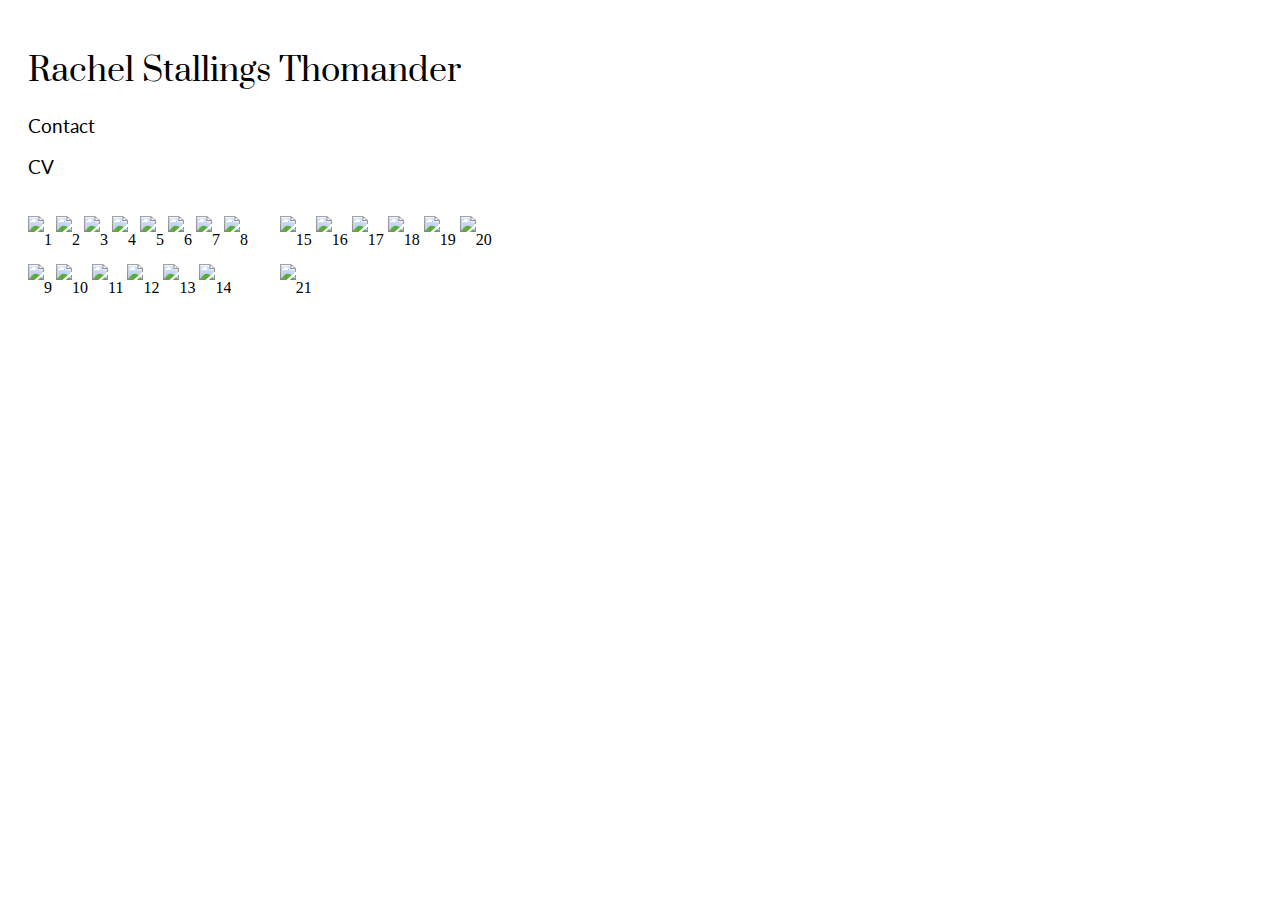
==== index.html @ a086eb4f "Update index.html" ====
<!doctype html>
<html class="no-js" lang="">
    <head>
        <meta charset="utf-8">
        <meta http-equiv="x-ua-compatible" content="ie=edge">
        <title>Rachel Stallings Thomander</title>
        <meta name="description" content="">
        <meta name="viewport" content="width=device-width, initial-scale=1">
        
        <!-- Place favicon.ico and apple-touch-icon.png in the root directory -->
        <link rel="apple-touch-icon" href="apple-touch-icon.png">
        <link href="https://fonts.googleapis.com/css?family=Lato|Prata" rel="stylesheet">
        <link rel="stylesheet" href="style.css">
        <script src="https://cdnjs.cloudflare.com/ajax/libs/modernizr/2.8.3/modernizr.min.js"></script>

        <!--<link rel="stylesheet" href="css/main.css"> -->
        <link rel="apple-touch-icon" sizes="180x180" href="/apple-touch-icon.png">
        <link rel="icon" type="image/png" sizes="32x32" href="/favicon-32x32.png">
        <link rel="icon" type="image/png" sizes="16x16" href="/favicon-16x16.png">
        <link rel="manifest" href="/site.webmanifest">
        <link rel="mask-icon" href="/safari-pinned-tab.svg" color="#5bbad5">
        <meta name="msapplication-TileColor" content="#da532c">
        <meta name="theme-color" content="#ffffff">
    </head>
    <div class="header">
            <h1>Rachel Stallings Thomander</h1>
            <a href="contact.html"><h3>Contact</h3></a> 
            <a href="cv.html"><h3>CV</h3></a>
    </div>
    <body>
    	<div class="images">
		<a href="https://ibb.co/rcxz1k2"><img src="https://i.ibb.co/WPkMYnv/1.jpg" alt="1" border="0"></a>
<a href="https://ibb.co/18HjDWr"><img src="https://i.ibb.co/zGKDyvX/2.jpg" alt="2" border="0"></a>
<a href="https://ibb.co/cwv9C4p"><img src="https://i.ibb.co/3vsbMg8/3.jpg" alt="3" border="0"></a>
<a href="https://ibb.co/pvbBSfv"><img src="https://i.ibb.co/rGFRVxG/4.jpg" alt="4" border="0"></a>
<a href="https://ibb.co/QQGMpFY"><img src="https://i.ibb.co/Pj8gFZ1/5.jpg" alt="5" border="0"></a>
<a href="https://ibb.co/9Hsv4y1"><img src="https://i.ibb.co/r24tp5z/6.jpg" alt="6" border="0"></a>
<a href="https://ibb.co/zfgSphy"><img src="https://i.ibb.co/DKF7hDx/7.jpg" alt="7" border="0"></a>
<a href="https://ibb.co/HFsKGRm"><img src="https://i.ibb.co/4mGF4CB/8.jpg" alt="8" border="0"></a>
<a href="https://ibb.co/gv1Ymsz"><img src="https://i.ibb.co/wJHtBDM/9.jpg" alt="9" border="0"></a>
<a href="https://ibb.co/PG8953Z"><img src="https://i.ibb.co/RTWBCZp/10.jpg" alt="10" border="0"></a>
<a href="https://ibb.co/k9G1FQy"><img src="https://i.ibb.co/pR1ypJP/11.jpg" alt="11" border="0"></a>
<a href="https://ibb.co/wNLnzqf"><img src="https://i.ibb.co/8DBy7wH/12.jpg" alt="12" border="0"></a>
<a href="https://ibb.co/TH08mM7"><img src="https://i.ibb.co/GVM2cQ8/13.jpg" alt="13" border="0"></a>
<a href="https://ibb.co/sPMKSgf"><img src="https://i.ibb.co/wLxSHdk/14.jpg" alt="14" border="0"></a>
<a href="https://ibb.co/yFHLMKk"><img src="https://i.ibb.co/3mgt8VF/15.jpg" alt="15" border="0"></a>
<a href="https://ibb.co/MVcLP9G"><img src="https://i.ibb.co/yy6JgVY/16.jpg" alt="16" border="0"></a>
<a href="https://ibb.co/W5RPbz1"><img src="https://i.ibb.co/T2NbV05/17.jpg" alt="17" border="0"></a>
<a href="https://ibb.co/Y2WhqC7"><img src="https://i.ibb.co/y0Rqb9n/18.jpg" alt="18" border="0"></a>
<a href="https://ibb.co/TkZMrqC"><img src="https://i.ibb.co/CzqKWsr/19.jpg" alt="19" border="0"></a>
<a href="https://ibb.co/nm0BFS9"><img src="https://i.ibb.co/Syxczpb/20.jpg" alt="20" border="0"></a>
<a href="https://ibb.co/QvFv2Vn"><img src="https://i.ibb.co/Zz6znrK/21.jpg" alt="21" border="0"></a>
    	</div>
        <script src="http://code.jquery.com/jquery-1.12.4.min.js"></script>
        <script>window.jQuery || document.write('<script src="js/vendor/jquery-1.12.4.min.js"><\/script>')</script>

        <!-- Google Analytics: change UA-XXXXX-Y to be your site's ID. -->
        <script>
            window.ga=function(){ga.q.push(arguments)};ga.q=[];ga.l=+new Date;
            ga('create','UA-XXXXX-Y','auto');ga('send','pageview')
        </script>
        <script src="https://www.google-analytics.com/analytics.js" async defer></script>
    </body>
</html>
---- style.css ----
h1 {
	color:  black;
	font-family: 'Prata', serif;
	font-weight: normal;
}

h3 {
	font-family: 'Lato', sans-serif;
	font-weight: normal;

}

.header {
	margin: 20px 0px -10px 20px;
	width:  1000px;
	display: inline-block;
	padding-bottom: 30px
}


img {

  width: 100% !important;
  height: auto !important;
}

.images {
 margin-left: 20px;
 line-height: 3;
 margin-right: 5px;
   
  -webkit-column-count: 5;
  -webkit-column-gap:   20px;
  -moz-column-count:    5;
  -moz-column-gap:      20px;
  column-count:         5;
  column-gap:           20px;  

}

a {
		text-decoration:none;
		color:  black;
}

iframe {
	width:  100%;
}

a:hover { 
    color: #d85693;
}

.pink:hover{
	color:  #d85693;
}

@media (max-width: 1200px) {
  .images {
  -moz-column-count:    4;
  -webkit-column-count: 4;
  column-count:         4;
  }
  .header {
	margin: 20px 0px -10px 20px;
	width:  75%;
	display: inline-block;
	padding-bottom: 30px
}
}
@media (max-width: 1000px) {
  .images {
  -moz-column-count:    3;
  -webkit-column-count: 3;
  column-count:         3;
  }
    .header {
	margin: 20px 0px -10px 20px;
	width:  75%;
	display: inline-block;
	padding-bottom: 30px
}
}
@media (max-width: 800px) {
  .images {
  -moz-column-count:    2;
  -webkit-column-count: 2;
  column-count:         2;
  }
    .header {
	margin: 20px 0px -10px 20px;
	width:  75%;
	display: inline-block;
	padding-bottom: 30px
}
}
@media (max-width: 400px) {
  .images {
  -moz-column-count:    1;
  -webkit-column-count: 1;
  column-count:         1;
  }
    .header {
	margin: 20px 0px -10px 20px;
	width:  75%;
	display: inline-block;
	padding-bottom: 30px
}
}
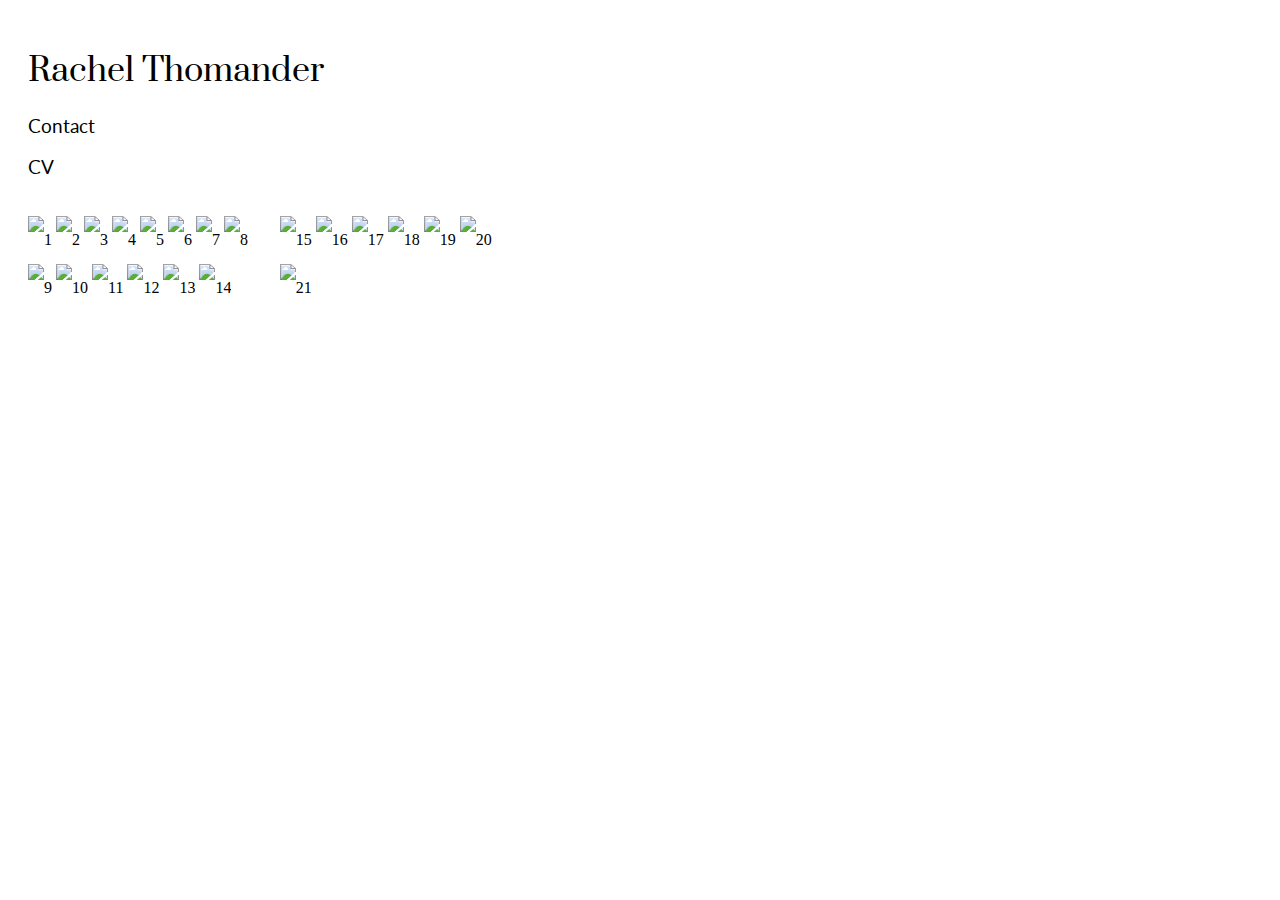
==== commit 56d8c037: "Update index.html" ====
--- a/index.html
+++ b/index.html
@@ -3,7 +3,7 @@
     <head>
         <meta charset="utf-8">
         <meta http-equiv="x-ua-compatible" content="ie=edge">
-        <title>Rachel Stallings Thomander</title>
+        <title>Rachel Thomander</title>
         <meta name="description" content="">
         <meta name="viewport" content="width=device-width, initial-scale=1">
         
@@ -11,6 +11,23 @@
         <link rel="apple-touch-icon" href="apple-touch-icon.png">
         <link href="https://fonts.googleapis.com/css?family=Lato|Prata" rel="stylesheet">
         <link rel="stylesheet" href="style.css">
+	    <link rel="apple-touch-icon" sizes="57x57" href="/apple-icon-57x57.png">
+<link rel="apple-touch-icon" sizes="60x60" href="/apple-icon-60x60.png">
+<link rel="apple-touch-icon" sizes="72x72" href="/apple-icon-72x72.png">
+<link rel="apple-touch-icon" sizes="76x76" href="/apple-icon-76x76.png">
+<link rel="apple-touch-icon" sizes="114x114" href="/apple-icon-114x114.png">
+<link rel="apple-touch-icon" sizes="120x120" href="/apple-icon-120x120.png">
+<link rel="apple-touch-icon" sizes="144x144" href="/apple-icon-144x144.png">
+<link rel="apple-touch-icon" sizes="152x152" href="/apple-icon-152x152.png">
+<link rel="apple-touch-icon" sizes="180x180" href="/apple-icon-180x180.png">
+<link rel="icon" type="image/png" sizes="192x192"  href="/android-icon-192x192.png">
+<link rel="icon" type="image/png" sizes="32x32" href="/favicon-32x32.png">
+<link rel="icon" type="image/png" sizes="96x96" href="/favicon-96x96.png">
+<link rel="icon" type="image/png" sizes="16x16" href="/favicon-16x16.png">
+<link rel="manifest" href="/manifest.json">
+<meta name="msapplication-TileColor" content="#ffffff">
+<meta name="msapplication-TileImage" content="/ms-icon-144x144.png">
+<meta name="theme-color" content="#ffffff">
         <script src="https://cdnjs.cloudflare.com/ajax/libs/modernizr/2.8.3/modernizr.min.js"></script>
 
         <!--<link rel="stylesheet" href="css/main.css"> -->
@@ -23,7 +40,7 @@
         <meta name="theme-color" content="#ffffff">
     </head>
     <div class="header">
-            <h1>Rachel Stallings Thomander</h1>
+            <h1>Rachel Thomander</h1>
             <a href="contact.html"><h3>Contact</h3></a> 
             <a href="cv.html"><h3>CV</h3></a>
     </div>
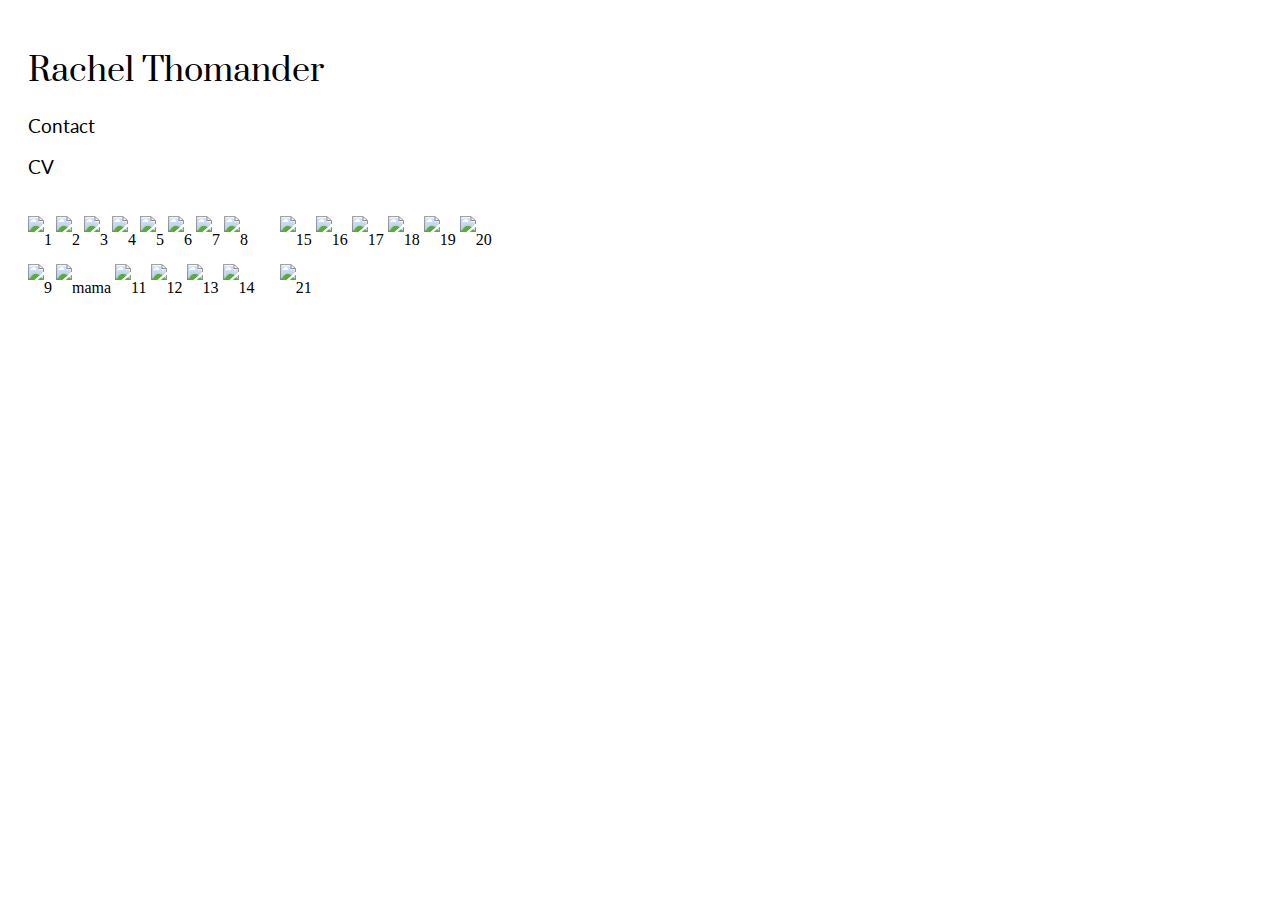
==== commit c7d61ff9: "Update index.html" ====
--- a/index.html
+++ b/index.html
@@ -55,7 +55,7 @@
 <a href="https://ibb.co/zfgSphy"><img src="https://i.ibb.co/DKF7hDx/7.jpg" alt="7" border="0"></a>
 <a href="https://ibb.co/HFsKGRm"><img src="https://i.ibb.co/4mGF4CB/8.jpg" alt="8" border="0"></a>
 <a href="https://ibb.co/gv1Ymsz"><img src="https://i.ibb.co/wJHtBDM/9.jpg" alt="9" border="0"></a>
-<a href="https://ibb.co/PG8953Z"><img src="https://i.ibb.co/RTWBCZp/10.jpg" alt="10" border="0"></a>
+<a href="https://ibb.co/3N2WzJ7"><img src="https://i.ibb.co/pzcZymx/mama.png" alt="mama" border="0"></a>
 <a href="https://ibb.co/k9G1FQy"><img src="https://i.ibb.co/pR1ypJP/11.jpg" alt="11" border="0"></a>
 <a href="https://ibb.co/wNLnzqf"><img src="https://i.ibb.co/8DBy7wH/12.jpg" alt="12" border="0"></a>
 <a href="https://ibb.co/TH08mM7"><img src="https://i.ibb.co/GVM2cQ8/13.jpg" alt="13" border="0"></a>
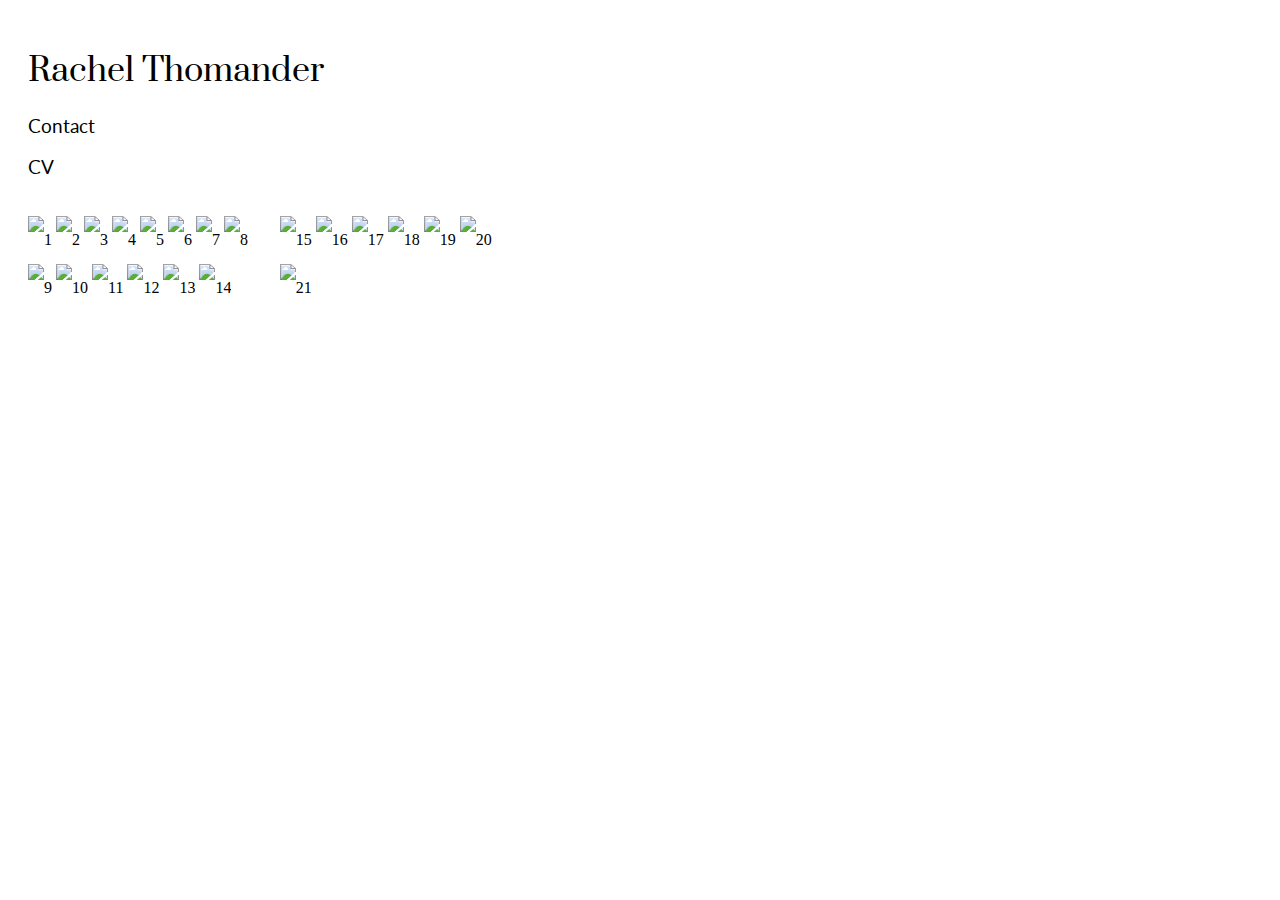
==== commit 5da70841: "Update index.html" ====
--- a/index.html
+++ b/index.html
@@ -46,27 +46,28 @@
     </div>
     <body>
     	<div class="images">
-		<a href="https://ibb.co/rcxz1k2"><img src="https://i.ibb.co/WPkMYnv/1.jpg" alt="1" border="0"></a>
-<a href="https://ibb.co/18HjDWr"><img src="https://i.ibb.co/zGKDyvX/2.jpg" alt="2" border="0"></a>
-<a href="https://ibb.co/cwv9C4p"><img src="https://i.ibb.co/3vsbMg8/3.jpg" alt="3" border="0"></a>
-<a href="https://ibb.co/pvbBSfv"><img src="https://i.ibb.co/rGFRVxG/4.jpg" alt="4" border="0"></a>
-<a href="https://ibb.co/QQGMpFY"><img src="https://i.ibb.co/Pj8gFZ1/5.jpg" alt="5" border="0"></a>
-<a href="https://ibb.co/9Hsv4y1"><img src="https://i.ibb.co/r24tp5z/6.jpg" alt="6" border="0"></a>
-<a href="https://ibb.co/zfgSphy"><img src="https://i.ibb.co/DKF7hDx/7.jpg" alt="7" border="0"></a>
-<a href="https://ibb.co/HFsKGRm"><img src="https://i.ibb.co/4mGF4CB/8.jpg" alt="8" border="0"></a>
-<a href="https://ibb.co/gv1Ymsz"><img src="https://i.ibb.co/wJHtBDM/9.jpg" alt="9" border="0"></a>
-<a href="https://ibb.co/3N2WzJ7"><img src="https://i.ibb.co/pzcZymx/mama.png" alt="mama" border="0"></a>
-<a href="https://ibb.co/k9G1FQy"><img src="https://i.ibb.co/pR1ypJP/11.jpg" alt="11" border="0"></a>
-<a href="https://ibb.co/wNLnzqf"><img src="https://i.ibb.co/8DBy7wH/12.jpg" alt="12" border="0"></a>
-<a href="https://ibb.co/TH08mM7"><img src="https://i.ibb.co/GVM2cQ8/13.jpg" alt="13" border="0"></a>
-<a href="https://ibb.co/sPMKSgf"><img src="https://i.ibb.co/wLxSHdk/14.jpg" alt="14" border="0"></a>
-<a href="https://ibb.co/yFHLMKk"><img src="https://i.ibb.co/3mgt8VF/15.jpg" alt="15" border="0"></a>
-<a href="https://ibb.co/MVcLP9G"><img src="https://i.ibb.co/yy6JgVY/16.jpg" alt="16" border="0"></a>
-<a href="https://ibb.co/W5RPbz1"><img src="https://i.ibb.co/T2NbV05/17.jpg" alt="17" border="0"></a>
-<a href="https://ibb.co/Y2WhqC7"><img src="https://i.ibb.co/y0Rqb9n/18.jpg" alt="18" border="0"></a>
-<a href="https://ibb.co/TkZMrqC"><img src="https://i.ibb.co/CzqKWsr/19.jpg" alt="19" border="0"></a>
-<a href="https://ibb.co/nm0BFS9"><img src="https://i.ibb.co/Syxczpb/20.jpg" alt="20" border="0"></a>
-<a href="https://ibb.co/QvFv2Vn"><img src="https://i.ibb.co/Zz6znrK/21.jpg" alt="21" border="0"></a>
+		
+		<a href="https://ibb.co/QkTSYVv"><img src="https://i.ibb.co/zFB9PgV/1.jpg" alt="1" border="0"></a>
+<a href="https://ibb.co/pdGWPk0"><img src="https://i.ibb.co/BBd4PYz/2.jpg" alt="2" border="0"></a>
+<a href="https://ibb.co/K9Y0FTn"><img src="https://i.ibb.co/4jcmPhk/3.jpg" alt="3" border="0"></a>
+<a href="https://ibb.co/YtNw947"><img src="https://i.ibb.co/p315D6v/4.jpg" alt="4" border="0"></a>
+<a href="https://ibb.co/cJx55KJ"><img src="https://i.ibb.co/SNJTTDN/5.jpg" alt="5" border="0"></a>
+<a href="https://ibb.co/fFbJqVj"><img src="https://i.ibb.co/9gJPcmQ/6.jpg" alt="6" border="0"></a>
+<a href="https://ibb.co/wL6w57H"><img src="https://i.ibb.co/X4J3cDB/7.jpg" alt="7" border="0"></a>
+<a href="https://ibb.co/mCCfZ3p"><img src="https://i.ibb.co/8DD1vHk/8.jpg" alt="8" border="0"></a>
+<a href="https://ibb.co/hdyY60K"><img src="https://i.ibb.co/NNsTvRL/9.jpg" alt="9" border="0"></a>
+<a href="https://ibb.co/HnNWGRt"><img src="https://i.ibb.co/dGbdkXP/10.png" alt="10" border="0"></a>
+<a href="https://ibb.co/v1FYTKk"><img src="https://i.ibb.co/zsMJB0Z/11.jpg" alt="11" border="0"></a>
+<a href="https://ibb.co/60RntHD"><img src="https://i.ibb.co/yFnfk6g/12.jpg" alt="12" border="0"></a>
+<a href="https://ibb.co/T4FRp5N"><img src="https://i.ibb.co/ZBkKtCb/13.jpg" alt="13" border="0"></a>
+<a href="https://ibb.co/j8wmpfm"><img src="https://i.ibb.co/Tw06C26/14.jpg" alt="14" border="0"></a>
+<a href="https://ibb.co/RHdk3WD"><img src="https://i.ibb.co/XJMr7TC/15.jpg" alt="15" border="0"></a>
+<a href="https://ibb.co/CHDrYZR"><img src="https://i.ibb.co/crVmZH4/16.jpg" alt="16" border="0"></a>
+<a href="https://ibb.co/bQFLzZK"><img src="https://i.ibb.co/DzYk5yR/17.jpg" alt="17" border="0"></a>
+<a href="https://ibb.co/k6LS16B"><img src="https://i.ibb.co/yBzQSBP/18.jpg" alt="18" border="0"></a>
+<a href="https://ibb.co/c3jXm3R"><img src="https://i.ibb.co/02xVw21/19.jpg" alt="19" border="0"></a>
+<a href="https://ibb.co/qsBkYyR"><img src="https://i.ibb.co/fpM4d1C/20.jpg" alt="20" border="0"></a>
+<a href="https://ibb.co/F0Thf09"><img src="https://i.ibb.co/9V5pfVJ/21.jpg" alt="21" border="0"></a>
     	</div>
         <script src="http://code.jquery.com/jquery-1.12.4.min.js"></script>
         <script>window.jQuery || document.write('<script src="js/vendor/jquery-1.12.4.min.js"><\/script>')</script>
